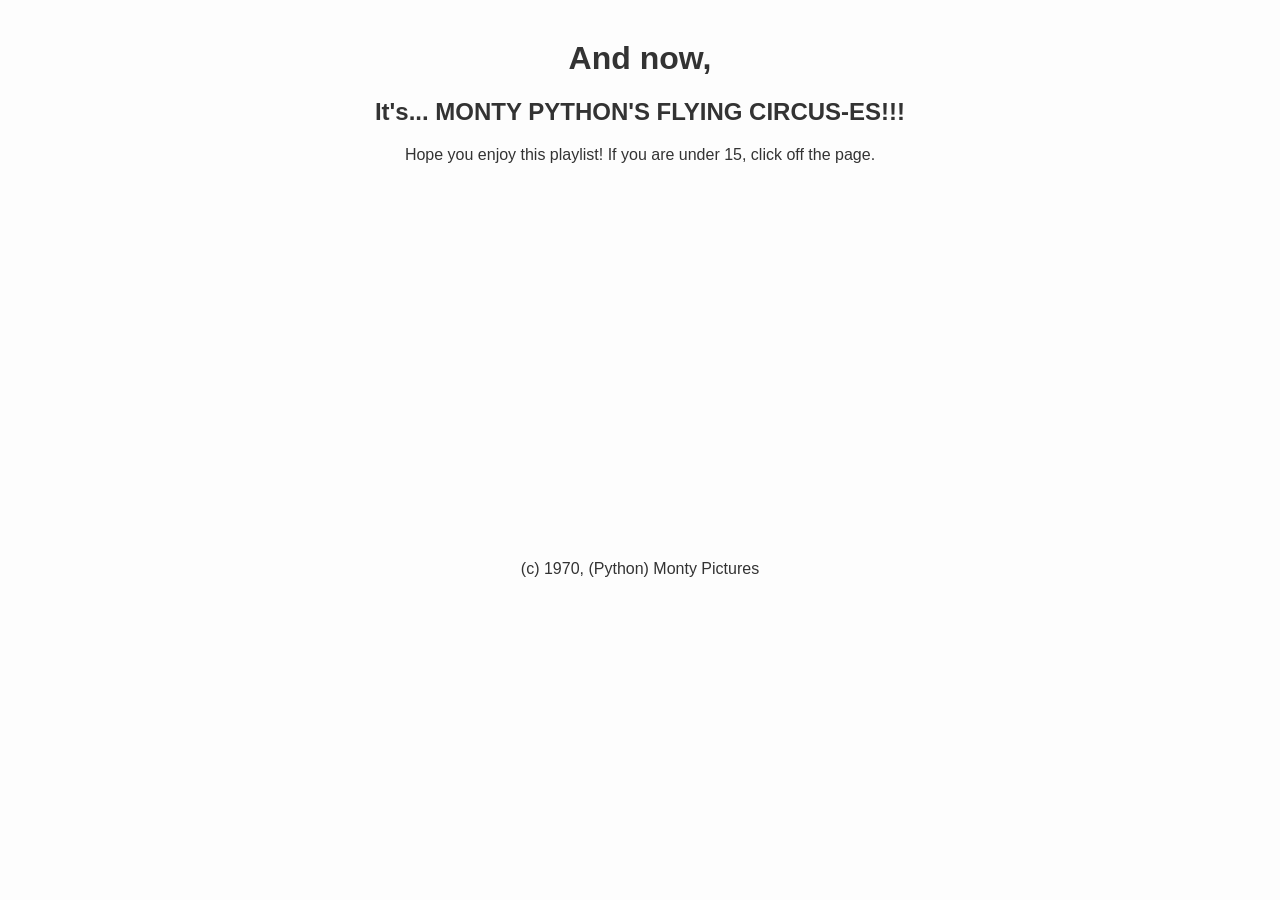
==== index.html @ 6bed75f5 "index.html" ====
<!DOCTYPE html>
<html lang="en">
<head>
    <meta charset="UTF-8">
    <meta name="viewport" content="width=device-width, initial-scale=1.0">
    <title>It's just resting.</title>
    <style>
        body {
            font-family: Arial, sans-serif;
            background: #fdfdfd;
            color: #333;
            margin: 40px;
            text-align: center;
        }
        small {
            color: #777;
        }
    </style>
</head>
<body>

    <h1>And now,</h1>
    <h2>It's... MONTY PYTHON'S FLYING CIRCUS-ES!!!</h2>
    <p>Hope you enjoy this playlist! If you are under 15, click off the page.</p>

<video width="640" height="360" autoplay loop muted>
  <source src="video.mp4" type="video/mp4">
  Your browser does not support the video tag.
</video>


<p>(c) 1970, (Python) Monty Pictures

</body>
</html>
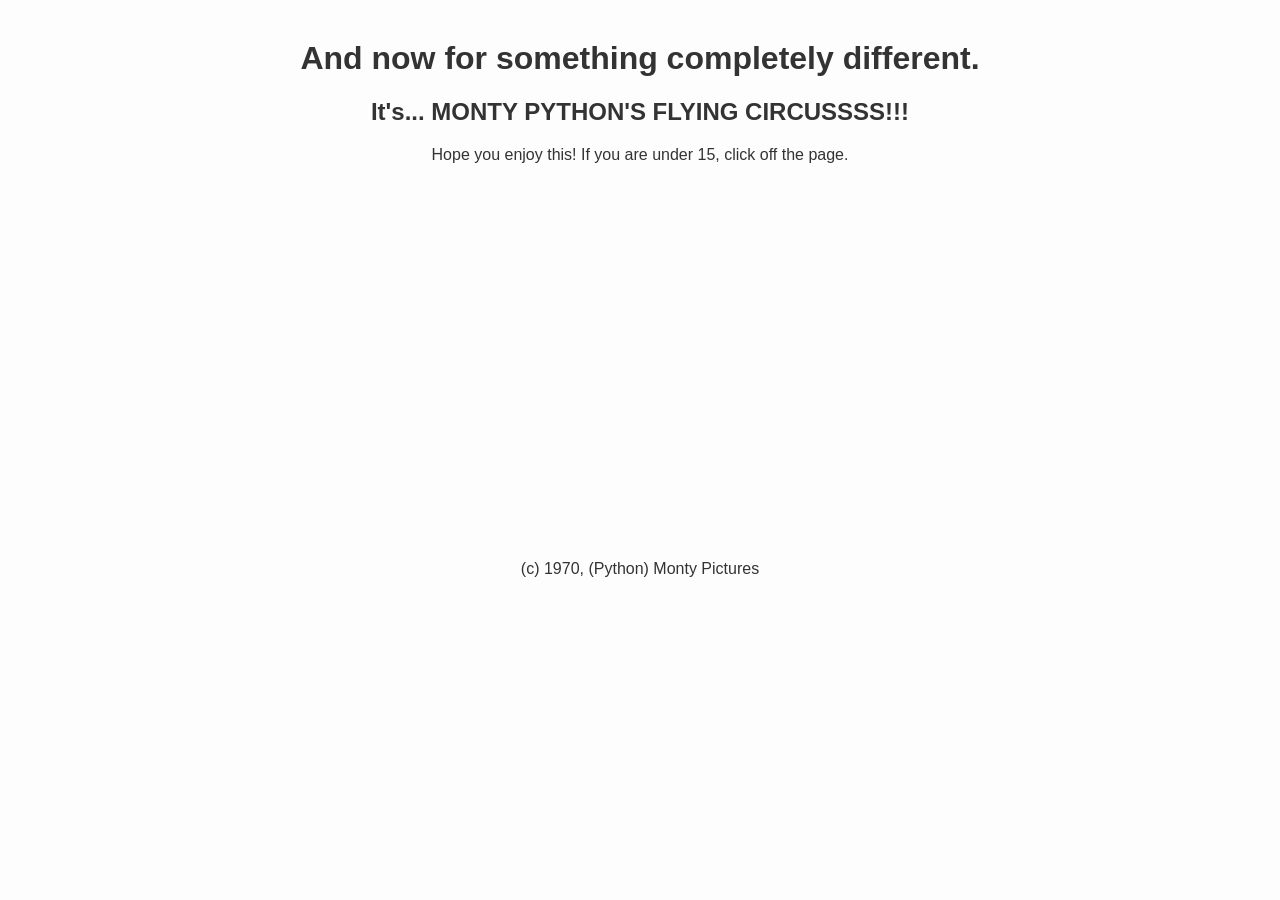
==== commit ef933b52: "Update index.html" ====
--- a/index.html
+++ b/index.html
@@ -19,12 +19,12 @@
 </head>
 <body>
 
-    <h1>And now,</h1>
-    <h2>It's... MONTY PYTHON'S FLYING CIRCUS-ES!!!</h2>
-    <p>Hope you enjoy this playlist! If you are under 15, click off the page.</p>
+    <h1>And now for something completely different.</h1>
+    <h2>It's...       MONTY PYTHON'S FLYING CIRCUSSSS!!!</h2>
+    <p>Hope you enjoy this! If you are under 15, click off the page.</p>
 
 <video width="640" height="360" autoplay loop muted>
-  <source src="video.mp4" type="video/mp4">
+  <source src="How To Rid The World Of All Known Diseases Sketch.mp4" type="video/mp4">
   Your browser does not support the video tag.
 </video>
 
